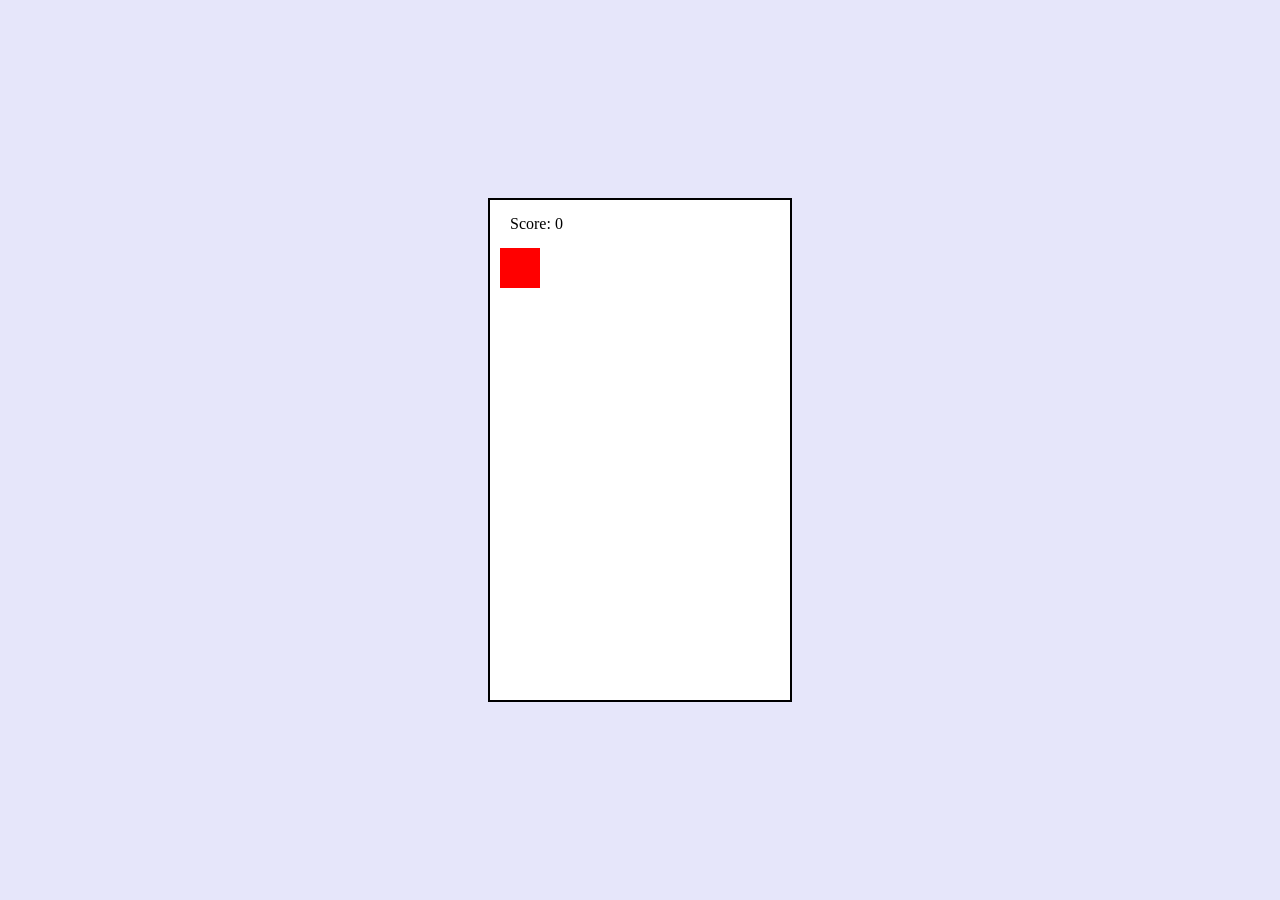
==== class-11/index.html @ 19d883a9 "click game" ====
<!DOCTYPE html>
<html lang="en">
<head>
    <meta charset="UTF-8">
    <meta name="viewport" content="width=device-width, initial-scale=1.0">
    <title>Document</title>
</head>
<style>
    body{
        background-color:lavender;
        display: flex;
        justify-content: center;
        align-items: center;
        height: 100vh;
        margin: 0;
    }

    #box{
        background-color: white;
        border: 2px solid black;
        width: 300px;
        height: 500px;
        /* display: flex;
        justify-content: center;
        align-items: center; */
        position: relative;
    }

    #score{
        top: 5px;
        left: 10px;
        margin: 10px;
        position: relative;
    }

    #rbox{
        background-color: red;
        height: 40px;
        width: 40px;
        margin: 10px;
        position: absolute;
    }
</style>
<body>
    <div id="box">
        <div id="score">Score: 0</div>
        <div id="rbox"></div>
    </div>
</body>
<script src="./script.js">
</script>
</html>
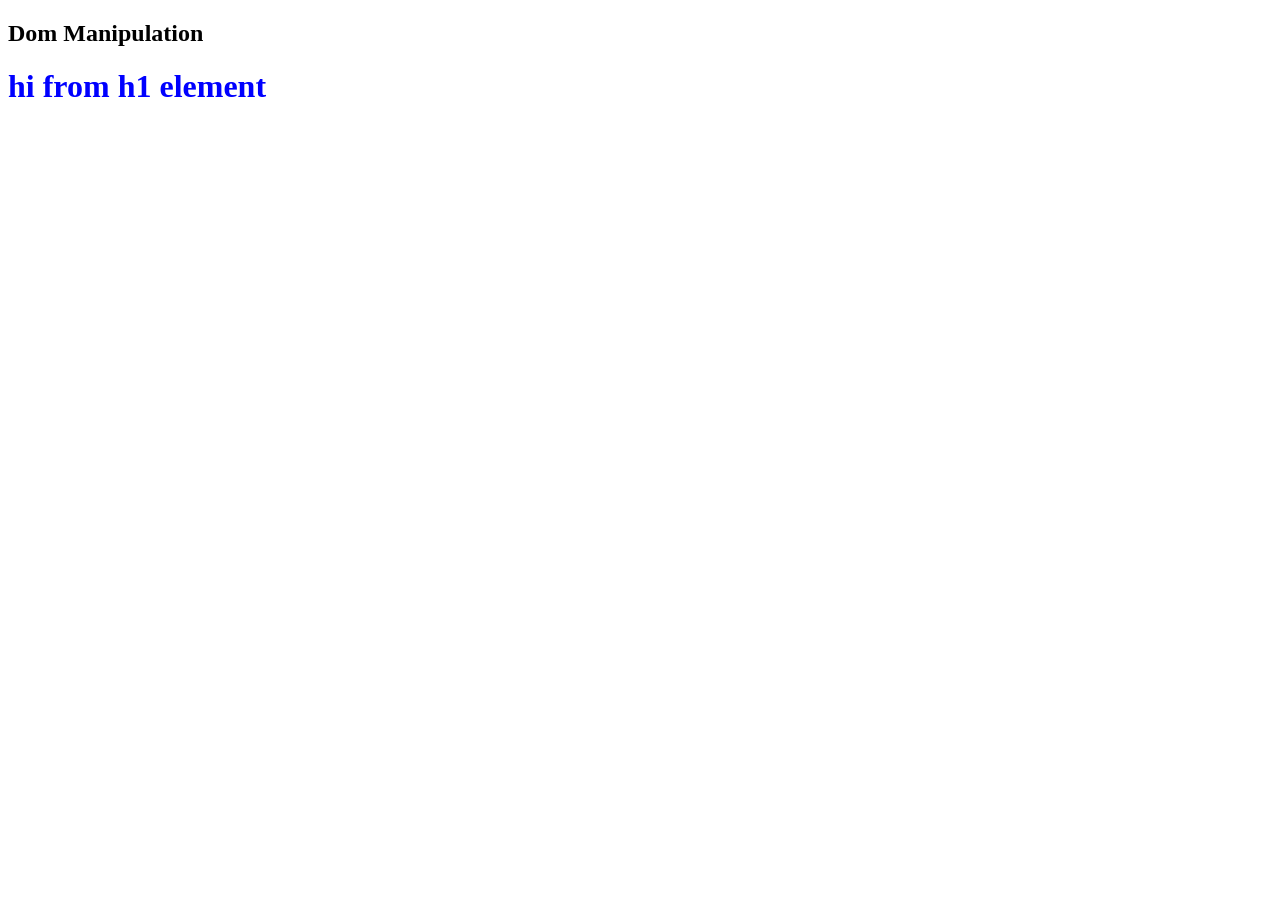
==== commit bc44bfba: "classes" ====
--- a/class-11/index.html
+++ b/class-11/index.html
@@ -1,52 +1,21 @@
 <!DOCTYPE html>
 <html lang="en">
-<head>
-    <meta charset="UTF-8">
-    <meta name="viewport" content="width=device-width, initial-scale=1.0">
+  <head>
+    <meta charset="UTF-8" />
+    <meta name="viewport" content="width=device-width, initial-scale=1.0" />
     <title>Document</title>
-</head>
-<style>
-    body{
-        background-color:lavender;
-        display: flex;
-        justify-content: center;
-        align-items: center;
-        height: 100vh;
-        margin: 0;
-    }
-
-    #box{
-        background-color: white;
-        border: 2px solid black;
-        width: 300px;
-        height: 500px;
-        /* display: flex;
-        justify-content: center;
-        align-items: center; */
-        position: relative;
-    }
-
-    #score{
-        top: 5px;
-        left: 10px;
-        margin: 10px;
-        position: relative;
-    }
-
-    #rbox{
-        background-color: red;
-        height: 40px;
-        width: 40px;
-        margin: 10px;
-        position: absolute;
-    }
-</style>
-<body>
-    <div id="box">
-        <div id="score">Score: 0</div>
-        <div id="rbox"></div>
-    </div>
-</body>
-<script src="./script.js">
-</script>
+  </head>
+  <body>
+    <h2>Dom Manipulation</h2>
+    <div id="root"></div>
+    <script>
+      //select that node
+      const rootEle = document.querySelector("#root");
+      //create element
+      const headElement = document.createElement("h1");
+      headElement.innerText = "hi from h1 element";
+      headElement.style.color = "blue";
+      rootEle.appendChild(headElement);
+    </script>
+  </body>
 </html>
